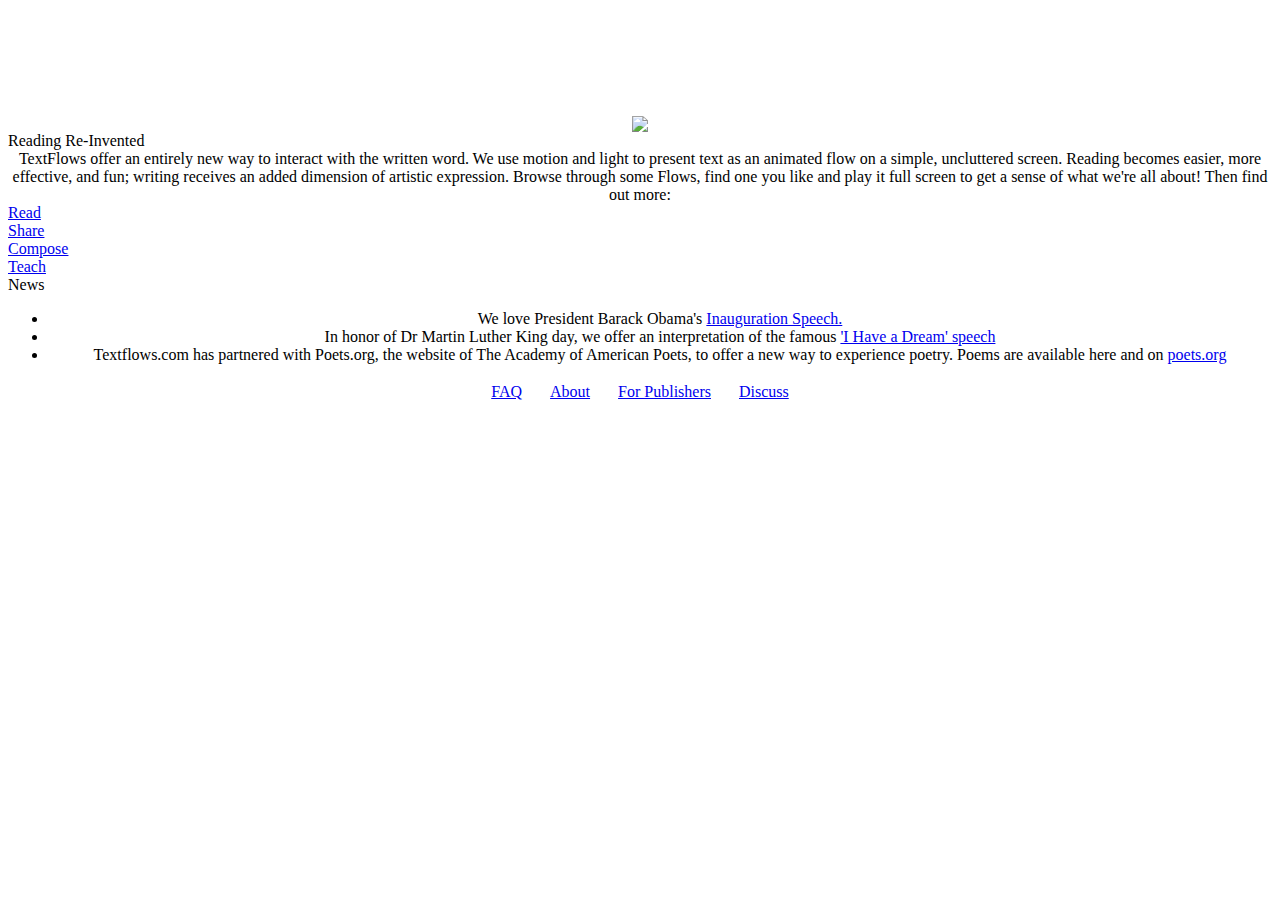
==== public/poemflow-homepage/homepage2.html @ d5666a5d "staging for subpage" ====
<!DOCTYPE html PUBLIC "-//W3C//DTD XHTML 1.0 Transitional//EN" "http://www.w3.org/TR/xhtml1/DTD/xhtml1-transitional.dtd">
<html xmlns="http://www.w3.org/1999/xhtml">
<head>
<meta http-equiv="Content-Type" content="text/html; charset=UTF-8" />
<title>TextFlows: Reading Re-Invented</title>
<link rel="icon" 
      type="image/png" 
      href="images/flow_icon_sm.png">

<script type="text/javascript" src="javascripts/swfobject.js"></script>
<link rel="stylesheet" href="stylesheets/homepage2.css" type="text/css" />

<script type='text/javascript'>
  function playFlow(url) {
    var address='player/playFlow/';
    //Lightview.show({ href: address + url , rel: 'iframe', options: { fullscreen: true }});
    pageTracker._trackPageview("/Browser/play/"+url);
    document.location = address + url;
    return "Flowing";
  }
</script>

</head>

<body>
<div id="swf">
	<!-- no flash -->
	<center><br /><br /><br /><br /><br /><br />
	<a href="http://www.macromedia.com/go/getflashplayer" target="_blank"><img src="images/get_flashplayer.gif" border="0"/></a>
	</center>
	<!-- flash -->

	<script type="text/javascript">
		var so = new SWFObject("/bin/flowBrowser.swf", "flows", "100%", "360", "9", "#ffffff");
		so.addParam("wmode", "transparent");
		so.write("swf");
	</script>
	</div>

	<div id="container">
	  <div id="caption">Reading Re-Invented</div>
	  <center>
	    <div id="blurb">
	      TextFlows offer an entirely new way to interact with the written word. We use motion and light to present text as an animated flow on a simple, uncluttered screen. Reading becomes easier, more effective, and fun; writing receives an added dimension of artistic expression. Browse through some Flows, find one you like and play it full screen to get a sense of what we're all about! Then find out more:
	    </div>
	  </center>
	  <div id="read">
	    <a href="informationpage.html#read" id="readtitle">Read</a>
	  </div>
	  <div id="share">
	    <a href="informationpage.html#share" id="sharetitle">Share</a>
	  </div>
	  <div id="compose">
	    <a href="informationpage.html#compose" id="composetitle">Compose</a>
	  </div>
	  <div id="teach">
	    <a href="informationpage.html#teach" id="teachtitle">Teach</a>
	  </div>
	  <div id="caption">News</div>
	  <center>
	    <div id="blurb">
	      <ul><li>
	      We love President Barack Obama's <a href="flow/1009">Inauguration Speech.</a>
	      </li><li>
	      In honor of Dr Martin Luther King day, we offer an interpretation of the famous  <a href="flow/1007">'I Have a Dream' speech</a>
	      </li><li>
	      Textflows.com has partnered with Poets.org, the website of The Academy of American Poets, to offer a new way to experience poetry. Poems are available here and on <a href="http://www.poets.org/textflows">poets.org</a>
	    </li></ul>
	    </div>
	  </center>
	</div>
	<center>
	<div id="footer">
	  <table><tr>
	    <td>
	      <a href="faq.html" id="footertext">FAQ</a>
	    </td>
	    <td>  </td><td>  </td><td>  </td><td>  </td><td>  </td><td>  </td>
	    <td>
	      <a href="about.html" id="footertext">About</a>
	    </td>
	    <td>  </td><td>  </td><td>  </td><td>  </td><td>  </td><td>  </td>
	    <td>
	      <a href="forpublishers.html" id="footertext">For Publishers</a>
	    </td>
	    <td>  </td><td>  </td><td>  </td><td>  </td><td>  </td><td>  </td>
	    <td>
	      <a href="discuss.html" id="footertext">Discuss</a>
	    </td>
	  </tr></table>
	</div>
	</center>

    <!-- Google Analytics scripts -->
    <script type="text/javascript">
      var gaJsHost = (("https:" == document.location.protocol) ? "https://ssl." : "http://www.");
      document.write(unescape("%3Cscript src='" + gaJsHost + "google-analytics.com/ga.js' type='text/javascript'%3E%3C/script%3E"));
    </script>
    <script type="text/javascript">
      var pageTracker = _gat._getTracker("UA-4034498-1");
      pageTracker._trackPageview();
    </script>

</body>
</html>
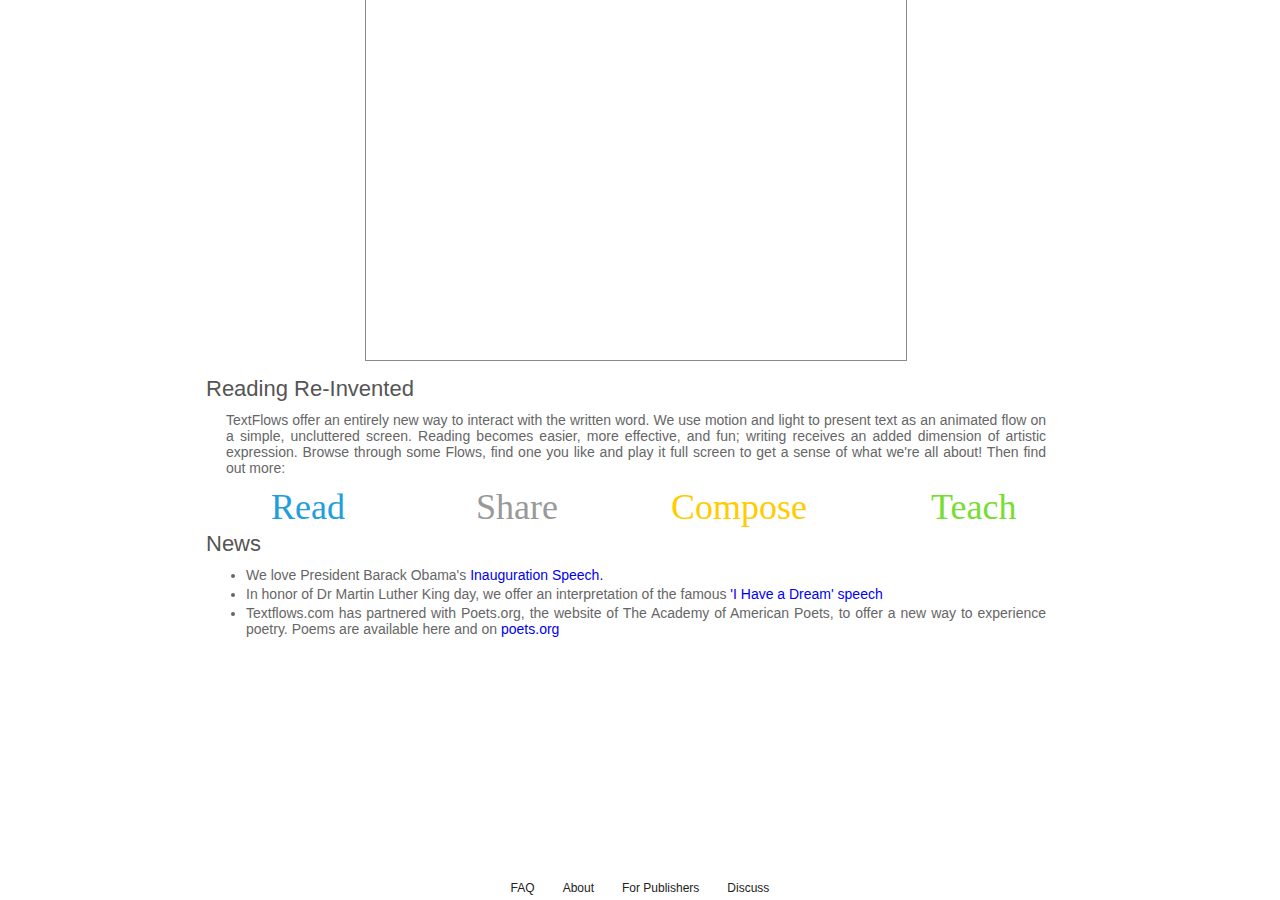
==== commit 62affa18: "hacked around with PFC code to get a flow to flow in a div on the old homepage" ====
--- a/public/poemflow-homepage/homepage2.html
+++ b/public/poemflow-homepage/homepage2.html
@@ -1,105 +1,108 @@
 <!DOCTYPE html PUBLIC "-//W3C//DTD XHTML 1.0 Transitional//EN" "http://www.w3.org/TR/xhtml1/DTD/xhtml1-transitional.dtd">
 <html xmlns="http://www.w3.org/1999/xhtml">
-<head>
-<meta http-equiv="Content-Type" content="text/html; charset=UTF-8" />
-<title>TextFlows: Reading Re-Invented</title>
-<link rel="icon" 
-      type="image/png" 
-      href="images/flow_icon_sm.png">
+  <head>
+	<meta http-equiv="Content-Type" content="text/html; charset=UTF-8" />
+	<title>TextFlows: Reading Re-Invented</title>
+	<link rel="icon" 
+		  type="image/png" 
+		  href="images/flow_icon_sm.png">
 
-<script type="text/javascript" src="javascripts/swfobject.js"></script>
-<link rel="stylesheet" href="stylesheets/homepage2.css" type="text/css" />
+	  <link rel="stylesheet" href="homepage.css" type="text/css" />
 
-<script type='text/javascript'>
-  function playFlow(url) {
-    var address='player/playFlow/';
-    //Lightview.show({ href: address + url , rel: 'iframe', options: { fullscreen: true }});
-    pageTracker._trackPageview("/Browser/play/"+url);
-    document.location = address + url;
-    return "Flowing";
-  }
-</script>
+	  <!-- Copied from poemflowcollections app's index.html 	  -->
+	  <script src="https://ajax.googleapis.com/ajax/libs/jquery/1.11.3/jquery.min.js"></script>
 
-</head>
+	  <!--  uncomment to run locally
+			<script src="js/libraries/jquery.min.js"></script>
+			<script src="js/libraries/jquery.mobile-1.4.5.min.js"></script> 
+			<link rel="stylesheet" href="js/libraries/jquery.mobile-1.4.5.min.css" />
+			-->
+	  
+	  <script src="../js/flow.js" type="text/javascript"></script>
+	  <script src="../js/data.js" type="text/javascript"></script>
+	  <script src="../js/ui.js" type="text/javascript"></script>
+	  <script src="homepage.js" type="text/javascript"></script>
 
-<body>
-<div id="swf">
-	<!-- no flash -->
-	<center><br /><br /><br /><br /><br /><br />
-	<a href="http://www.macromedia.com/go/getflashplayer" target="_blank"><img src="images/get_flashplayer.gif" border="0"/></a>
-	</center>
-	<!-- flash -->
+	</head>
 
-	<script type="text/javascript">
-		var so = new SWFObject("/bin/flowBrowser.swf", "flows", "100%", "360", "9", "#ffffff");
-		so.addParam("wmode", "transparent");
-		so.write("swf");
-	</script>
-	</div>
+	<body>
+	  <div data-role="page" id="flowpage">
+		<div data-role="content" id="poemflow"  onClick='CurrentFlow = 280; LoadCurrentFlow(); PlayFlow();' >
+		</div>
 
-	<div id="container">
-	  <div id="caption">Reading Re-Invented</div>
+<!--
+		<div id="flowbuttoncontrolgroup">
+		  <div id="scrubber" data-role="rangeslider" > 
+			<input type="range" id="scrubberslider" class="slider" name="scrubber" min="0" />
+		  </div>
+		  <a href="#" id="resumebutton" onClick="UnPause()" data-role="button" data-inline="true" data-mini="true"  data-iconpos="notext" data-icon="carat-r" > </a>
+		</div>
+ -->
+	  </div>
+
+	  <div id="container">
+		<div id="caption">Reading Re-Invented</div>
+		<center>
+	      <div id="blurb">
+			TextFlows offer an entirely new way to interact with the written word. We use motion and light to present text as an animated flow on a simple, uncluttered screen. Reading becomes easier, more effective, and fun; writing receives an added dimension of artistic expression. Browse through some Flows, find one you like and play it full screen to get a sense of what we're all about! Then find out more:
+	      </div>
+		</center>
+		<div id="read">
+	      <a href="informationpage.html#read" id="readtitle">Read</a>
+		</div>
+		<div id="share">
+	      <a href="informationpage.html#share" id="sharetitle">Share</a>
+		</div>
+		<div id="compose">
+	      <a href="informationpage.html#compose" id="composetitle">Compose</a>
+		</div>
+		<div id="teach">
+	      <a href="informationpage.html#teach" id="teachtitle">Teach</a>
+		</div>
+		<div id="caption">News</div>
+		<center>
+	      <div id="blurb">
+			<ul><li>
+				We love President Barack Obama's <a href="flow/1009">Inauguration Speech.</a>
+			  </li><li>
+				In honor of Dr Martin Luther King day, we offer an interpretation of the famous  <a href="flow/1007">'I Have a Dream' speech</a>
+			  </li><li>
+				Textflows.com has partnered with Poets.org, the website of The Academy of American Poets, to offer a new way to experience poetry. Poems are available here and on <a href="http://www.poets.org/textflows">poets.org</a>
+			</li></ul>
+	      </div>
+		</center>
+	  </div>
 	  <center>
-	    <div id="blurb">
-	      TextFlows offer an entirely new way to interact with the written word. We use motion and light to present text as an animated flow on a simple, uncluttered screen. Reading becomes easier, more effective, and fun; writing receives an added dimension of artistic expression. Browse through some Flows, find one you like and play it full screen to get a sense of what we're all about! Then find out more:
-	    </div>
+		<div id="footer">
+		  <table><tr>
+			  <td>
+				<a href="faq.html" id="footertext">FAQ</a>
+			  </td>
+			  <td>  </td><td>  </td><td>  </td><td>  </td><td>  </td><td>  </td>
+			  <td>
+				<a href="about.html" id="footertext">About</a>
+			  </td>
+			  <td>  </td><td>  </td><td>  </td><td>  </td><td>  </td><td>  </td>
+			  <td>
+				<a href="forpublishers.html" id="footertext">For Publishers</a>
+			  </td>
+			  <td>  </td><td>  </td><td>  </td><td>  </td><td>  </td><td>  </td>
+			  <td>
+				<a href="discuss.html" id="footertext">Discuss</a>
+			  </td>
+		  </tr></table>
+		</div>
 	  </center>
-	  <div id="read">
-	    <a href="informationpage.html#read" id="readtitle">Read</a>
-	  </div>
-	  <div id="share">
-	    <a href="informationpage.html#share" id="sharetitle">Share</a>
-	  </div>
-	  <div id="compose">
-	    <a href="informationpage.html#compose" id="composetitle">Compose</a>
-	  </div>
-	  <div id="teach">
-	    <a href="informationpage.html#teach" id="teachtitle">Teach</a>
-	  </div>
-	  <div id="caption">News</div>
-	  <center>
-	    <div id="blurb">
-	      <ul><li>
-	      We love President Barack Obama's <a href="flow/1009">Inauguration Speech.</a>
-	      </li><li>
-	      In honor of Dr Martin Luther King day, we offer an interpretation of the famous  <a href="flow/1007">'I Have a Dream' speech</a>
-	      </li><li>
-	      Textflows.com has partnered with Poets.org, the website of The Academy of American Poets, to offer a new way to experience poetry. Poems are available here and on <a href="http://www.poets.org/textflows">poets.org</a>
-	    </li></ul>
-	    </div>
-	  </center>
-	</div>
-	<center>
-	<div id="footer">
-	  <table><tr>
-	    <td>
-	      <a href="faq.html" id="footertext">FAQ</a>
-	    </td>
-	    <td>  </td><td>  </td><td>  </td><td>  </td><td>  </td><td>  </td>
-	    <td>
-	      <a href="about.html" id="footertext">About</a>
-	    </td>
-	    <td>  </td><td>  </td><td>  </td><td>  </td><td>  </td><td>  </td>
-	    <td>
-	      <a href="forpublishers.html" id="footertext">For Publishers</a>
-	    </td>
-	    <td>  </td><td>  </td><td>  </td><td>  </td><td>  </td><td>  </td>
-	    <td>
-	      <a href="discuss.html" id="footertext">Discuss</a>
-	    </td>
-	  </tr></table>
-	</div>
-	</center>
 
-    <!-- Google Analytics scripts -->
-    <script type="text/javascript">
-      var gaJsHost = (("https:" == document.location.protocol) ? "https://ssl." : "http://www.");
-      document.write(unescape("%3Cscript src='" + gaJsHost + "google-analytics.com/ga.js' type='text/javascript'%3E%3C/script%3E"));
-    </script>
-    <script type="text/javascript">
-      var pageTracker = _gat._getTracker("UA-4034498-1");
-      pageTracker._trackPageview();
-    </script>
+      <!-- Google Analytics scripts -->
+      <script type="text/javascript">
+		var gaJsHost = (("https:" == document.location.protocol) ? "https://ssl." : "http://www.");
+		document.write(unescape("%3Cscript src='" + gaJsHost + "google-analytics.com/ga.js' type='text/javascript'%3E%3C/script%3E"));
+      </script>
+      <script type="text/javascript">
+		var pageTracker = _gat._getTracker("UA-4034498-1");
+		pageTracker._trackPageview();
+      </script>
 
-</body>
-</html>
+	</body>
+  </html>
--- a/public/poemflow-homepage/homepage.css
+++ b/public/poemflow-homepage/homepage.css
@@ -0,0 +1,150 @@
++@font-face {+  font-family: Garamond;+  src: url(../../Garamond.ttf);+}      ++@font-face {+  font-family: Garamond;+  src: url(../../Garamond-Italic.ttf);+  font-style: italic;+}      ++body {+	margin-left:0px;+	margin-top:0px;+	padding:0px;+	background-image: url(images/gradient_bg.jpg);+	background-repeat: repeat-x;+}			+#pagecontainer {+    position: relative;+    min-height: 100%;+}++#poemflow {+     width:540px;+     height:360px;+     background-color:#FFFFFF;+	 margin-left:auto;+	 margin-right:auto;+	 border-left: solid;+	 border-right: solid;+	 border-bottom: solid;+	 border-width: 1px;+	 margin-bottom: 2px;+	 border-color: #888888;+}++#headerlogo {+    float:right+}+#headertext {+    float:left+	font-family: Verdana, Arial, Helvetica, sans-serif;+	font-size: 22px;+	color: #555555;+}+#container {+	width:920px;+	margin-left:auto;+	margin-right:auto;+	margin-top:15px;+}+a:link {+    text-decoration:none;+}+a:visited {+    text-decoration:none;+}+a:active {+    text-decoration:none;+}+a:hover {+    text-decoration:underline;+}++ul {+    margin-top:0px;+    padding-left:20px;+}+li {+    margin-top:3px;+}++#blurb {+	width:820px;+	font-family: Verdana, Arial, Helvetica, sans-serif;+	font-size: 14px;+	color: #666666;+	margin-bottom:10px;+	margin-top:10px;+	text-align:justify;+}+#caption {+	font-family: Verdana, Arial, Helvetica, sans-serif;+	font-size: 22px;+	padding-left: 30px;+	margin-top: 10px;+	color: #555555;+}+#read {+	float:left;+	width: 150px;+	height: 45px;+	padding-left: 45px;+	margin-right: 25px;+	margin-left:50px;+}+#readtitle {+	font-family: Georgia, "Times New Roman", Times, serif;+	font-size: 36px;+	color: #239EDC;+}+#share {+	float:left;+	width: 150px;+	height: 45px;+	padding-left: 30px;+	margin-right: 15px;+}+#sharetitle {+	font-family: Georgia, "Times New Roman", Times, serif;+	font-size: 36px;+	color: #999999;+}+#compose {+	float:left;+	width: 150px;+	height: 45px;+	padding-left: 30px;+	margin-right: 15px;+}+#composetitle {+	font-family: Georgia, "Times New Roman", Times, serif;+	font-size: 36px;+	color: #FFCC00;+}+#teach {+	float:left;+	width: 150px;+	height: 45px;+	padding-left: 95px;+}+#teachtitle {+	font-family: Georgia, "Times New Roman", Times, serif;+	font-size: 36px;+	color: #77DD33;+}		++#footer {+        position:absolute;+	bottom:2px;+	left:0px;+	width:100%;+}+#footertext {+	font-family: Verdana, Arial, Helvetica, sans-serif;+	font-size: 12px;+	color: #222222;+}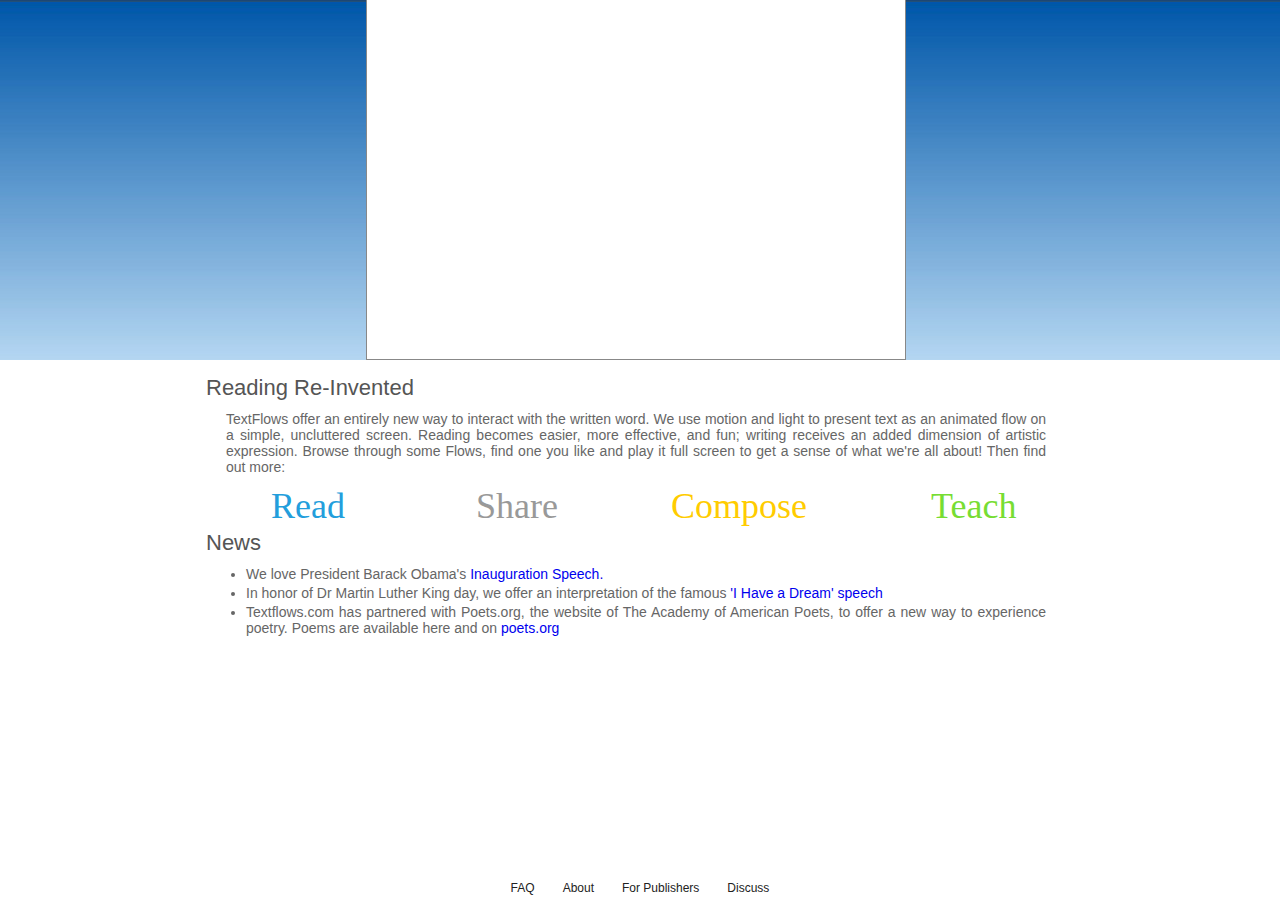
==== commit 8126bb8d: "set flow to auto play (and added gradient file)" ====
--- a/public/poemflow-homepage/homepage2.html
+++ b/public/poemflow-homepage/homepage2.html
@@ -27,7 +27,7 @@
 
 	<body>
 	  <div data-role="page" id="flowpage">
-		<div data-role="content" id="poemflow"  onClick='CurrentFlow = 280; LoadCurrentFlow(); PlayFlow();' >
+		<div data-role="content" id="poemflow" >
 		</div>
 
 <!--
@@ -103,6 +103,8 @@
 		var pageTracker = _gat._getTracker("UA-4034498-1");
 		pageTracker._trackPageview();
       </script>
-
+	  <script type="text/javascript">
+		CurrentFlow = 280; LoadCurrentFlow(); PlayFlow();
+	  </script>
 	</body>
   </html>
--- a/public/poemflow-homepage/homepage.css
+++ b/public/poemflow-homepage/homepage.css
@@ -10,11 +10,16 @@
   font-style: italic; }       +.ttvLabel {+  font-family: Garamond;+  src: url(../../Garamond-Italic.ttf);+}      + body { 	margin-left:0px; 	margin-top:0px; 	padding:0px;-	background-image: url(images/gradient_bg.jpg);+	background-image: url(../img/gradient_bg.jpg); 	background-repeat: repeat-x; }			 #pagecontainer {@@ -32,6 +37,7 @@
 	 border-right: solid; 	 border-bottom: solid; 	 border-width: 1px;+	 box-sizing: border-box; 	 margin-bottom: 2px; 	 border-color: #888888; }